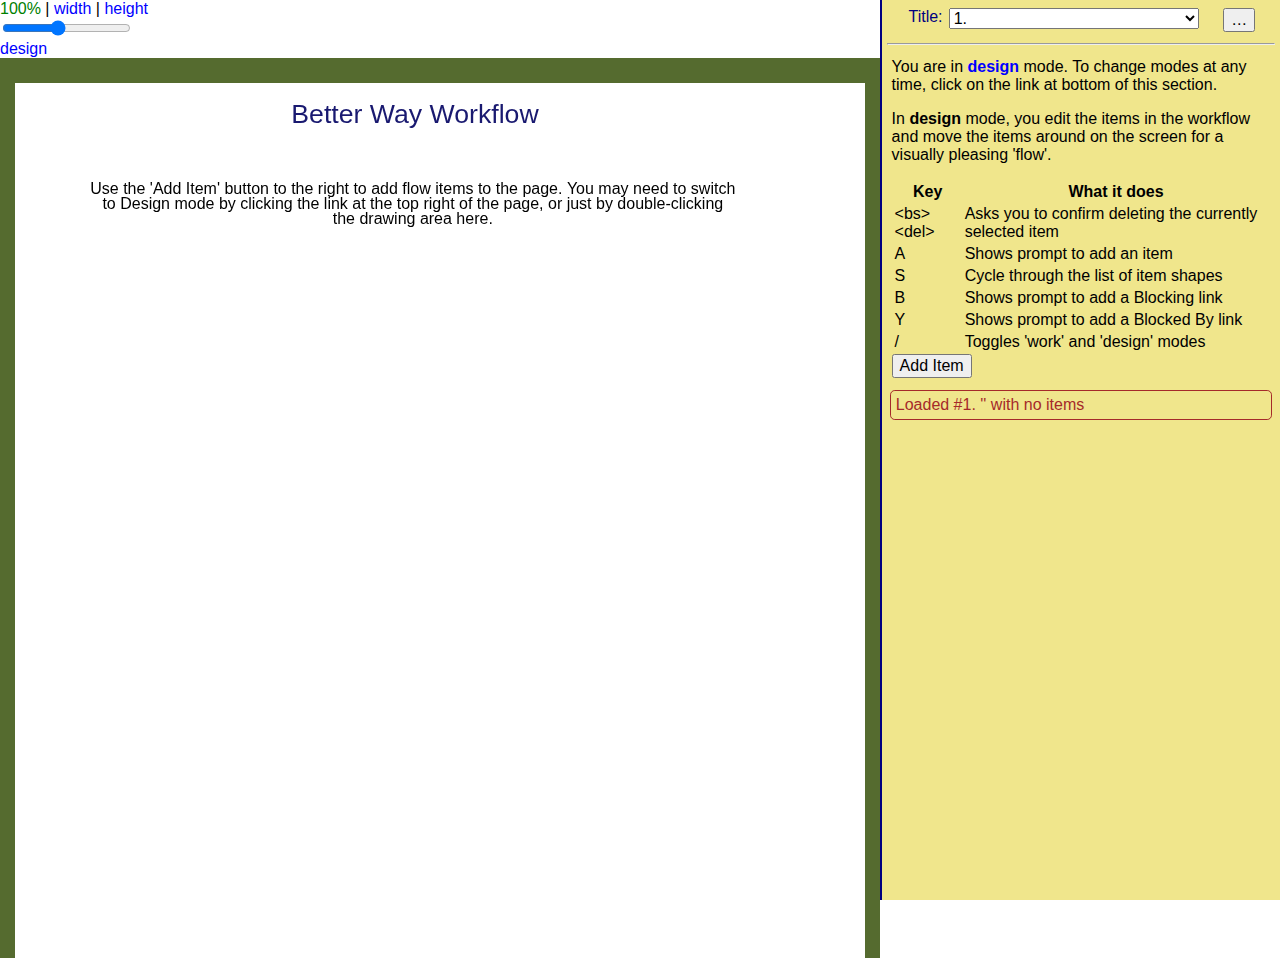
==== index.html @ 7966c5f8 "Enhancements" ====
<!DOCTYPE html>
<html lang="en">
<head>
    <meta charset="UTF-8">
    <meta name="viewport" content="width=device-width, initial-scale=1.0">
    <title>Better Way :: Workflow 2.1.2</title>
    <script src="script/workflow.js"></script>
    <script src="script/workflowUI.js"></script>
    <script src="script/app.js"></script>
    <link rel="stylesheet" href="style/main.css">

    <script>
        function init() {

            initWF();
            app.loadLocal();
        }
    </script>
</head>
<body onload='init()'>
    <table class='directionRosette' onclick='app.clickShift(event)'>
        <tr><td></td><td></td><td></td></tr>
        <tr><td></td><td></td><td></td></tr>
        <tr><td></td><td></td><td></td></tr>
    </table>
    <div class='scaleSlider'>
        <span class='anchor' onclick='app.setPageScale(100)'>100%</span> |
        <span class='anchor' onclick='app.setPageScale("width")'>width</span> |
        <span class='anchor' onclick='app.setPageScale("height")'>height</span><br/>
        <input oninput='app.setPageScale()' type="range" min="25" max="200" value="100" step="5" class="slider" id="rngScale">
    </div>
    <div class='anchor workDesignMode' id='locModeName' onclick='app.setMode()'>work</div>

    <div id='canvasContainer'>

    </div>
    <div id='formContainer'>
        <form id='frmWF' style='width:100%' onsubmit='return false;'>
            <table id='topForm' class='form' style='width:360px; margin:0 auto;'>
                <tr><th ondblclick="app.resetFlow()" style='vertical-align:top; width:38px'>&nbsp;Title:</th>
                    <td style='vertical-align:top;'>
                        <select onfocus='blur()' style='width:250px' id='selLoadLocal' onchange='app.loadLocal()'>
                            <option value='1'>1.</option>
                            <option value='2'>2.</option>
                            <option value='3'>3.</option>
                            <option value='4'>4.</option>
                            <option value='5'>5.</option>
                            <option value='6'>6.</option>
                            <option value='7'>7.</option>
                            <option value='8'>8.</option>
                            <option value='9'>9.</option>
                            <option value='10'>10.</option>
                        </select> 
                    </td>
                    <td>
                        <button onclick='app.askToLoadFlow()'>&hellip;</button>
                    </td>
                </tr>
            </table>
            <hr>
            <span id='itemEditor' style='display:none'>
            <table class='form'>
                <tr><th class='anchor' onclick='app.mode="design";app.editItem()'>Item:</th><td>
                    <span id='item_title'></span>
                </td></tr>
                <tr><th style='vertical-align:top'>Complete:</th><td style='vertical-align:top'>
                    <label><input id='item_not_completed_option' type='radio' checked onchange='app.updateItemComplete(this)' name='item_complete' value=''>Not completed</label>
                    <span id='locCompleteOptions'></span>
                </td></tr>
                <tr style='display:none' id='locCannotUncompleteMessage'><td colspan='2' style='color:brown'>One or more items depending on this are already completed.</td></tr>
            </table>
            <hr>
            <div id='locInstructions'></div>
            </span>
            <span id='itemDetailEditor' style='display:none;'>
            <table class='form'>
                <tr><th>
                    <span class='anchor' onclick='app.askToDeleteItem()' style='color:red;font-weight:bold'>&times;</span>
                    Item:</th><td>
                    <input onkeyup='app.updateItemTitle(this)' name='det_item_title'>
                    <button style='font-size:.7em' onclick='app.askToAddNewItem()'>Add Item</button>
                </td></tr>
                <tr><th>Shape:</th><td><select onchange='app.updateItemShape(this)' id='item_shape' name='item_shape'>
                        <option value='pill'>Begin/End</option>
                        <option value='box'>Process</option>
                        <option value='pgram'>Input/Output</option>
                        <option value='subr'>Subroutine</option>
                        <option value='circle'>Circle</option>
                        <option value='diamond'>Diamond</option>
                        <option value='stop'>Stop</option>
                    </select>
                    </td>
                </tr>
                <tr><th style='vertical-align:top'>Instructions:</th>
                    <td><textarea onkeyup='app.updateInstructions(this)' style='font-size:10pt;width:100%;height:5em;' name='item_instructions'></textarea></td>
                </tr>
                <tr><td colspan='2' style='padding-left:2em;'>
                    <table id='tbl_done_codes'>
                        <tr><th style='border-bottom: 0' colspan='2'>Complete Options</th></tr>
                        <tr><th style='width:55px'>Code</th>
                            <th>Value <button style='font-size:.7em;' onclick='app.editDoneCode()'>add</button></th>
                        </tr>
                    </table>
                </td></tr>
                <tr><td colspan='2'>
                    <table style='width:380px'>
                        <tr>
                            <td style='vertical-align:top;'>
                                <span style='color:navy;'>Blocked By...</span>
                                <button style='font-size:.7em;' onclick='app.askToAddLink("blockby")'>Add</button>
                                <span id='locBlockedByList'></span>
                            </td>
                            <td style='width:50%; vertical-align:top;'>
                                <span style='color:navy;'>Blocking...</span>
                                <button style='font-size:.7em;' onclick='app.askToAddLink("blocks")'>Add</button>
                                <span id='locBlocksList'></span>
                            </td>
                        </tr>
                    </table>
                </td></tr>
                <tr><td colspan='2'><hr></td></tr>
                <tr><th style='vertical-align:top'>Blocked&nbsp;till:</th><td style='vertical-align:top'>
                    <label><input id='item_block_type_any' type='radio' onchange='app.updateBlockType(this)' name='item_block_type' value='any'>Any</label>
                    <label><input id='item_block_type_all' type='radio' checked onchange='app.updateBlockType(this)' name='item_block_type' value='all'>All</label>
                    &nbsp;Blocked Bys are done
                </td></tr>
            </table>
            <hr>
        </span>
        </form>
        <form class='popForm' onsubmit='return false;' id='locSaveLocal' style='display:none'>
            Save the Work Flow on this page to a file on your computer in your 'donwloads' folder...<br>
            <span id='locDownloadSummary'></span>
            <textarea style='display:none' id='locSaveToClipboard' readonly style='font-size:5pt;width:100%;height:20em;'></textarea>
            &nbsp; ... <button onclick='app.downloadFile()'>Save to File</button>
            or <button onclick='app.cancelAction()'>Cancel</button>
        </form>
        <form class='popForm' onsubmit='return false;' id='locLoadLocal' style='display:none'>
            Select from the list above to load it...<br/>
            &nbsp; or ... <button onclick='app.askToStartNew()'>Clear&hellip;</button>
            <button onclick='app.askToSaveFlow()'>Save&hellip;</button>
            <br/>
            <br/><button style='font-size:.7em' onclick='document.getElementById("fileLoadObject").click()'>Select File...</button> or 
            drag a .flow file into the box below to load it into the slot indicated in the dropdown list above:<br/>
            <input type='file' style='display:none' accept=".txt, .json, .flow" id='fileLoadObject' onchange='app.readFromFile(event)'>
            <textarea id='locLoadFromClipboard' style='display:none;font-size:5pt;width:100%;height:20em;'></textarea>
            <div id='fileDropZone' style='border: 3px dashed darkgray; border-radius:1em; text-align:center; width:200px; height:80px; margin: .5em auto; padding-top: 25px;'>File Drop Zone</div>
            &nbsp; ... <button onclick='app.cancelAction()'>Close</button>
        </form>
        <form class='popForm' onsubmit='return false;' id='locConfirmDelete' style='display:none'>
            &nbsp; ... <button onclick='app.cancelAction()'>Cancel</button>
            or <button onclick='app.confirmDeleteItem()'>Confirm Delete</button>
        </form>
        <form class='popForm' onsubmit='return false;' id='locConfirmRemoveLink' style='display:none'>
            <span id='locConfirmRemoveLinkMessage'></span><br/>
            &nbsp; ... <button onclick='app.cancelAction();'>Cancel</button>
            or <button onclick='app.confirmRemoveLink()'>Confirm</button>
        </form>
        <form class='popForm' onsubmit='return false;' id='locConfirmStartNew' style='display:none'>
            Be sure you have saved your work!!<br/>
            &nbsp; ... <button onclick='app.cancelAction();'>Cancel</button>
            or <button onclick='app.confirmStartNew()'>Clear and Start New</button>
        </form>
        <form class='popForm' onsubmit='return false;' id='locConfirmAddLink' style='display:none'>
            <span id='locConfirmAddLinkMessage'></span><br/>
            &nbsp; ... <button onclick='app.cancelAction();'>Cancel</button>
        </form>
        <form class='popForm' onsubmit='return false;' id='locConfirmAddItem' style='display:none'>
            Name of new item: <input id='txtNewItemName' placeholder=''><br/>
            Pick new item shape: <select id='selNewItemShape'>
                <option value='pill'>Begin/End</option>
                <option value='box'>Process</option>
                <option value='pgram'>Input/Output</option>
                <option value='subr'>Subroutine</option>
                <option value='circle'>Circle</option>
                <option value='diamond'>Diamond</option>
                <option value='stop'>Stop</option>
            </select><br/>
            Click on an open spot to create the new item there<br/>
            &nbsp; ... <button onclick='app.cancelAction();'>Cancel</button>
        </form>
        <form class='popForm' onsubmit='return false;' id='locEditDoneCode' style='display:none'>
            Set code and value for this 'done' option. Setting the code to blank will remove it.<br/>
            &nbsp;Code: <input id='txtEditDoneCode' size='4'>
            Value: <input id='txtEditDoneValue' size='20'><br/>
            &nbsp; ... <button onclick='app.setDoneCode()'>Save</button>
            or <button onclick='app.cancelAction();'>Cancel</button>
        </form>
        <form class='popForm' onsubmit='return false;' id='locEditLink' style='display:none'>
            <span id='locEditLinkMessage'></span><br/>
            <table style='margin-left:1.5em' id='tbl_link_codes'><tr>
            </tr></table>
            &nbsp; ... <button onclick='app.saveEditedLink()'>Save</button>
            or <button onclick='app.cancelAction();'>Cancel</button>
        </form>
        <div id='locInstructionsWorking' style='display:none; padding:.3em'>
            You are in <b class='anchor' onclick='app.setMode()'>work</b> mode. 
                To change modes at any time, click on the link
                at the bottom of this section.
            <p>In <b>work</b> mode, you are mainly dealing with setting items as 
                complete / incomplete to follow through the flow. You do this using
                the following options:</p>
            <ul>
                <li>Click on an item:
                    <ul>
                        <li>Click on an option from a list that will show in this area</li>
                        <li>Press the space bar to cycle through all options</li>
                    </ul>
                </li>
                <li>Click on any of the lines between items (click near the middle of
                    the area between the items - either on the arrow or on the text if 
                    any exists)
                </li>
            </ul>
            <table>
                <tr><th>Key</th><th>What it does</th></tr>
                <tr><td>N</td><td>Selects the next item that can be updated</td></tr>
                <tr><td>R</td><td>Resets the enrire flow to initial un-started state</td></tr>
                <tr><td>/</td><td>Toggles 'work' and 'design' modes</td></tr>
            </table>

        </div>
        <div id='locInstructionsDesign' style='display:none; padding:.3em'>
            You are in <b class='anchor' onclick='app.setMode()'>design</b> mode. 
                To change modes at any time, click on the link
                at bottom of this section.
            <p>In <b>design</b> mode, you edit the items in the workflow and move the items
                around on the screen for a visually pleasing 'flow'.
            </p>
            <table style='margin-top:.5em;'>
                <tr><th>Key</th><th>What it does</th></tr>
                <tr><td>&lt;bs&gt;&lt;del&gt;<br></td><td>Asks you to confirm deleting the currently selected item</td></tr>
                <tr><td>A</td><td>Shows prompt to add an item</td></tr>
                <tr><td>S</td><td>Cycle through the list of item shapes</td></tr>
                <tr><td>B</td><td>Shows prompt to add a Blocking link</td></tr>
                <tr><td>Y</td><td>Shows prompt to add a Blocked By link</td></tr>
                <tr><td>/</td><td>Toggles 'work' and 'design' modes</td></tr>
            </table>

            <button onclick='app.askToAddNewItem()'>Add Item</button>

        </div>
        <div id='messageContainer'>
            <div style='margin:.2em; margin-top:.5em; padding: .3em; border: 1px solid transparent; border-radius:.3em;' id='locToastMessage'></div>
        </div>

    </div>
</body>
</html>
---- style/main.css ----
body {
    height: 100vh;
    width: 100vw;
    padding: 0; margin: 0; border: 0;
    position: absolute;
}
body * {
    box-sizing: border-box;
    font-size: 12pt;
    font-family: 'Segoe UI', Tahoma, Geneva, Verdana, sans-serif;
}

#canvasContainer {
    position: absolute;
    background-color: darkolivegreen;
    margin: 0 auto;
    height: 100vh;
    width: calc(100vw - 400px);
    overflow: auto;
    padding: .3em;
    text-align: center;
}
canvas {
    position: relative;
    background-color: transparent;
    margin: .3em auto;
    z-index: 10;
}

#formContainer {
    background-color: khaki;
    position: absolute;
    top: 0; right:0;
    height: 100vh;
    width: 400px;
    padding: .3em;
    border-left: .15em solid navy;
}

table.form th {
    text-align: right;
    padding-right: .2em;
    color: navy;
    font-weight: normal;
}
table.form td {
    vertical-align: top;
}

.anchor {
    color: blue;
    cursor: pointer;
}
span.anchor:hover {
    color: green;
}
.popForm {
    background-color: gainsboro;
    padding: .5em;
    margin: .5em;
    border: 1px solid navy;
    border-radius: .4em;
}

table#tbl_done_codes,
table#tbl_link_codes {
    width: 250px;
    border-collapse: collapse;
    border-bottom: 1px solid navy;
    margin-bottom: .2em;
}
table#tbl_done_codes th,
table#tbl_link_codes th {
    color: navy;
    font-weight: normal;
    border-bottom: 1px solid navy;
    text-align: left;
}
table#tbl_done_codes td,
table#tbl_link_codes td {
    border: 1px dotted silver;
    vertical-align:top;
}

.directionRosette {
    position:absolute;
	bottom: 10px;
	right: 10px;
	height: 50px;
	width: 50px;
	background-image: url("directionRosette.png");
	background-repeat: no-repeat;
	background-size: contain;
	border: 3px solid transparent;
    border-collapse: collapse;
    background-color: transparent;
	z-index: 10;
}
.directionRosette tbody tr td {
	padding: .1em;
	border: 0;
}
.directionRosette:hover {
    cursor: pointer;
    background-color: ghostwhite;
    box-shadow: 4px 4px 4px grey;
    bottom: 12px;
    right: 12px;
}
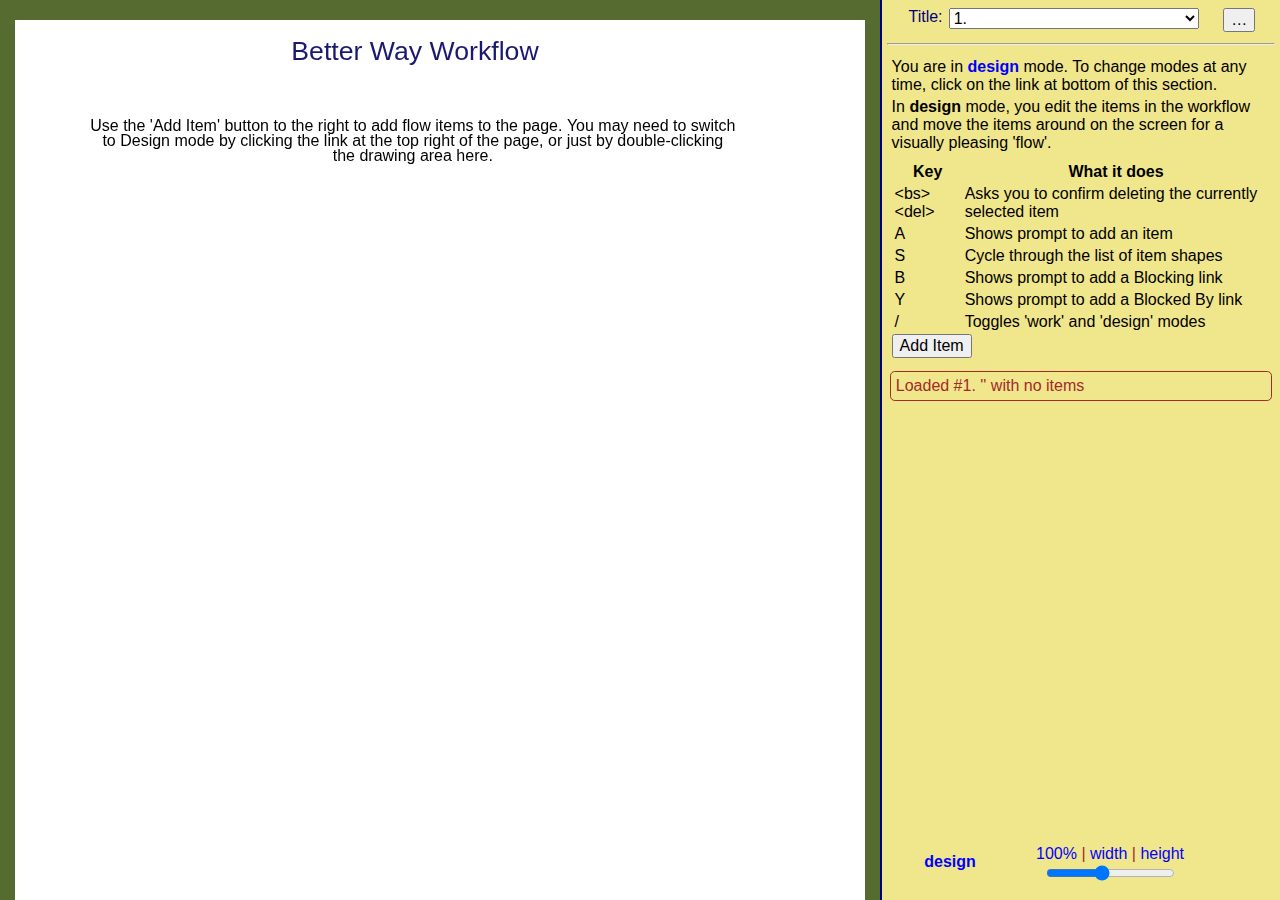
==== commit 485cfac0: "Update index.html" ====
--- a/index.html
+++ b/index.html
@@ -30,6 +30,7 @@
         <input oninput='app.setPageScale()' type="range" min="25" max="200" value="100" step="5" class="slider" id="rngScale">
     </div>
     <div class='anchor workDesignMode' id='locModeName' onclick='app.setMode()'>work</div>
+    <div class='snapshot' title='Show snapshot above' onclick='app.showSnapshot()'></div>
 
     <div id='canvasContainer'>
 
@@ -39,7 +40,7 @@
             <table id='topForm' class='form' style='width:360px; margin:0 auto;'>
                 <tr><th ondblclick="app.resetFlow()" style='vertical-align:top; width:38px'>&nbsp;Title:</th>
                     <td style='vertical-align:top;'>
-                        <select onfocus='blur()' style='width:250px' id='selLoadLocal' onchange='app.loadLocal()'>
+                        <select style='width:250px' id='selLoadLocal' onchange='app.loadLocal()'>
                             <option value='1'>1.</option>
                             <option value='2'>2.</option>
                             <option value='3'>3.</option>
@@ -53,7 +54,7 @@
                         </select> 
                     </td>
                     <td>
-                        <button onclick='app.askToLoadFlow()'>&hellip;</button>
+                        <button onclick='app.askToLoadFlow(); return false;'>&hellip;</button>
                     </td>
                 </tr>
             </table>
@@ -81,12 +82,12 @@
                     <button style='font-size:.7em' onclick='app.askToAddNewItem()'>Add Item</button>
                 </td></tr>
                 <tr><th>Shape:</th><td><select onchange='app.updateItemShape(this)' id='item_shape' name='item_shape'>
-                        <option value='pill'>Begin/End</option>
+                        <option value='pill'>Begin / End</option>
                         <option value='box'>Process</option>
-                        <option value='pgram'>Input/Output</option>
+                        <option value='diamond'>Decision</option>
+                        <option value='pgram'>Input / Output</option>
                         <option value='subr'>Subroutine</option>
-                        <option value='circle'>Circle</option>
-                        <option value='diamond'>Diamond</option>
+                        <option value='circle'>Connector Circle</option>
                         <option value='stop'>Stop</option>
                     </select>
                     </td>
@@ -136,44 +137,26 @@
             or <button onclick='app.cancelAction()'>Cancel</button>
         </form>
         <form class='popForm' onsubmit='return false;' id='locLoadLocal' style='display:none'>
-            Select from the list above to load it...<br/>
-            &nbsp; or ... <button onclick='app.askToStartNew()'>Clear&hellip;</button>
+            Select from the list above to load it or...<br/>
+            &nbsp; ... <button onclick='app.askToStartNew()'>Clear&hellip;</button>
             <button onclick='app.askToSaveFlow()'>Save&hellip;</button>
             <br/>
-            <br/><button style='font-size:.7em' onclick='document.getElementById("fileLoadObject").click()'>Select File...</button> or 
-            drag a .flow file into the box below to load it into the slot indicated in the dropdown list above:<br/>
+            <br/><button style='font-size:1em' onclick='document.getElementById("fileLoadObject").click()'>Select file to load...</button>
+            <p>or drag a .flow file into the box below to load it into the slot indicated in the dropdown list above:<br/>
             <input type='file' style='display:none' accept=".txt, .json, .flow" id='fileLoadObject' onchange='app.readFromFile(event)'>
             <textarea id='locLoadFromClipboard' style='display:none;font-size:5pt;width:100%;height:20em;'></textarea>
             <div id='fileDropZone' style='border: 3px dashed darkgray; border-radius:1em; text-align:center; width:200px; height:80px; margin: .5em auto; padding-top: 25px;'>File Drop Zone</div>
             &nbsp; ... <button onclick='app.cancelAction()'>Close</button>
         </form>
-        <form class='popForm' onsubmit='return false;' id='locConfirmDelete' style='display:none'>
-            &nbsp; ... <button onclick='app.cancelAction()'>Cancel</button>
-            or <button onclick='app.confirmDeleteItem()'>Confirm Delete</button>
-        </form>
-        <form class='popForm' onsubmit='return false;' id='locConfirmRemoveLink' style='display:none'>
-            <span id='locConfirmRemoveLinkMessage'></span><br/>
-            &nbsp; ... <button onclick='app.cancelAction();'>Cancel</button>
-            or <button onclick='app.confirmRemoveLink()'>Confirm</button>
-        </form>
-        <form class='popForm' onsubmit='return false;' id='locConfirmStartNew' style='display:none'>
-            Be sure you have saved your work!!<br/>
-            &nbsp; ... <button onclick='app.cancelAction();'>Cancel</button>
-            or <button onclick='app.confirmStartNew()'>Clear and Start New</button>
-        </form>
-        <form class='popForm' onsubmit='return false;' id='locConfirmAddLink' style='display:none'>
-            <span id='locConfirmAddLinkMessage'></span><br/>
-            &nbsp; ... <button onclick='app.cancelAction();'>Cancel</button>
-        </form>
         <form class='popForm' onsubmit='return false;' id='locConfirmAddItem' style='display:none'>
             Name of new item: <input id='txtNewItemName' placeholder=''><br/>
             Pick new item shape: <select id='selNewItemShape'>
-                <option value='pill'>Begin/End</option>
+                <option value='pill'>Begin / End</option>
                 <option value='box'>Process</option>
-                <option value='pgram'>Input/Output</option>
+                <option value='diamond'>Decision</option>
+                <option value='pgram'>Input / Output</option>
                 <option value='subr'>Subroutine</option>
-                <option value='circle'>Circle</option>
-                <option value='diamond'>Diamond</option>
+                <option value='circle'>Connector Circle</option>
                 <option value='stop'>Stop</option>
             </select><br/>
             Click on an open spot to create the new item there<br/>
@@ -192,6 +175,21 @@
             </tr></table>
             &nbsp; ... <button onclick='app.saveEditedLink()'>Save</button>
             or <button onclick='app.cancelAction();'>Cancel</button>
+        </form>
+        <form class='popForm' onsubmit='return false;' id='locGenericAction' style='display:none'>
+            <div id='locGenericActionMessage'></div>
+            <div id='locGenericActionBody'></div>
+            &nbsp; ... <button id='btnGenericAction'>Do Something</button>
+            <button onclick='app.cancelAction();'>Cancel</button>        
+        </form>
+        <form class='popForm' onsubmit='return false;' id='locSnapshot' style='display:none'>
+            The image below is a snapshot of your flow. Depending on your browser you may
+            be able to right-click on it to get a copy or save it locally.<br>
+            <p>&nbsp; ... <label><input id='chkSnapshotIncludeTitle' type='checkbox' checked onchange='app.showSnapshot()'>Include title</label>
+            <p><div style='background-color: white; text-align:center;'>
+                <img id='imgSnapshot' style='background: whilte; border: 1px dotted black; height:220px; margin:0 auto'>
+            </div>
+            <p>&nbsp; ... <button onclick='app.cancelAction();'>Close</button>        
         </form>
         <div id='locInstructionsWorking' style='display:none; padding:.3em'>
             You are in <b class='anchor' onclick='app.setMode()'>work</b> mode. 
--- a/style/main.css
+++ b/style/main.css
@@ -1,5 +1,5 @@
 body {
-    height: 100vh;
+    height: calc(100vh - calc(100vh - 100%));
     width: 100vw;
     padding: 0; margin: 0; border: 0;
     position: absolute;
@@ -14,10 +14,10 @@
     position: absolute;
     background-color: darkolivegreen;
     margin: 0 auto;
-    height: 100vh;
+    height: calc(100vh - calc(100vh - 100%));
     width: calc(100vw - 400px);
     overflow: auto;
-    padding: .3em;
+    padding: 0;
     text-align: center;
 }
 canvas {
@@ -31,7 +31,7 @@
     background-color: khaki;
     position: absolute;
     top: 0; right:0;
-    height: 100vh;
+    height: calc(100vh - calc(100vh - 100%));
     width: 400px;
     padding: .3em;
     border-left: .15em solid navy;
@@ -64,7 +64,7 @@
 
 table#tbl_done_codes,
 table#tbl_link_codes {
-    width: 250px;
+    width: 320px;
     border-collapse: collapse;
     border-bottom: 1px solid navy;
     margin-bottom: .2em;
@@ -81,7 +81,27 @@
     border: 1px dotted silver;
     vertical-align:top;
 }
-
+div.workDesignMode {
+    position:absolute;
+	bottom: 2px;
+	right: 280px;
+    width: 100px;
+    height: 45px;
+    z-index: 10;
+    text-align: center;
+    font-weight: bold;
+}
+div.scaleSlider {
+    position:absolute;
+	bottom: 10px;
+	right: 80px;
+    width: 180px;
+    height: 45px;
+    z-index: 10;
+    text-align: center;
+    font-size: 8pt important;
+    color: brown;
+}
 .directionRosette {
     position:absolute;
 	bottom: 10px;
@@ -107,3 +127,19 @@
     bottom: 12px;
     right: 12px;
 }
+
+fieldset {   
+    -moz-border-radius:.3em;  
+    border-radius:.3em;  
+    -webkit-border-radius:.3em;
+    border: 1px solid gray;
+} 
+fieldset legend {
+    color: navy;
+}
+p {
+    margin-top: .3em;
+    margin-bottom: 0;
+    padding-top: 0;
+    padding-bottom: 0;
+}
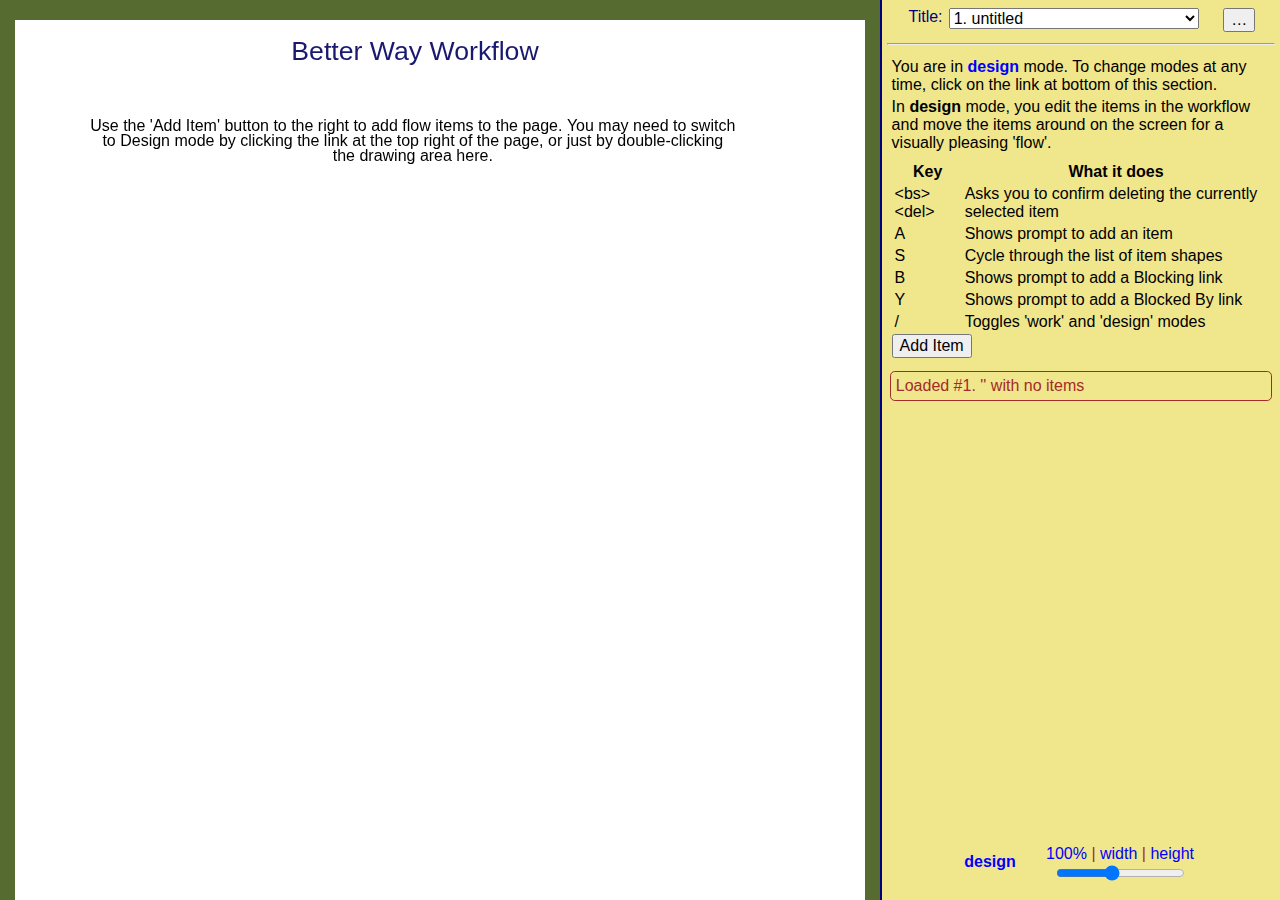
==== commit 468e9854: "Update index.html" ====
--- a/index.html
+++ b/index.html
@@ -32,7 +32,7 @@
     <div class='anchor workDesignMode' id='locModeName' onclick='app.setMode()'>work</div>
     <div class='snapshot' title='Show snapshot above' onclick='app.showSnapshot()'></div>
 
-    <div id='canvasContainer'>
+    <div id='canvasContainer' ondblclick='app.setMode("design");app.askToAddNewItem()'>
 
     </div>
     <div id='formContainer'>
@@ -187,9 +187,9 @@
             be able to right-click on it to get a copy or save it locally.<br>
             <p>&nbsp; ... <label><input id='chkSnapshotIncludeTitle' type='checkbox' checked onchange='app.showSnapshot()'>Include title</label>
             <p><div style='background-color: white; text-align:center;'>
-                <img id='imgSnapshot' style='background: whilte; border: 1px dotted black; height:220px; margin:0 auto'>
+                <img id='imgSnapshot' style='background: whilte; border: 1px dotted black; max-width: 300px; max-height:220px; margin:0 auto'>
             </div>
-            <p>&nbsp; ... <button onclick='app.cancelAction();'>Close</button>        
+            <p>&nbsp; ... <button onclick='app.cancelAction();app.editItem();'>Close</button>        
         </form>
         <div id='locInstructionsWorking' style='display:none; padding:.3em'>
             You are in <b class='anchor' onclick='app.setMode()'>work</b> mode. 
--- a/style/main.css
+++ b/style/main.css
@@ -81,10 +81,22 @@
     border: 1px dotted silver;
     vertical-align:top;
 }
+div.snapshot {
+    position:absolute;
+	bottom: 0;
+	right: 330px;
+	height: 50px;
+	width: 50px;
+    z-index: 20;
+	background-image: url("camera.png");
+	background-repeat: no-repeat;
+    background-size: contain;
+    cursor: pointer;
+}
 div.workDesignMode {
     position:absolute;
 	bottom: 2px;
-	right: 280px;
+	right: 240px;
     width: 100px;
     height: 45px;
     z-index: 10;
@@ -94,7 +106,7 @@
 div.scaleSlider {
     position:absolute;
 	bottom: 10px;
-	right: 80px;
+	right: 70px;
     width: 180px;
     height: 45px;
     z-index: 10;
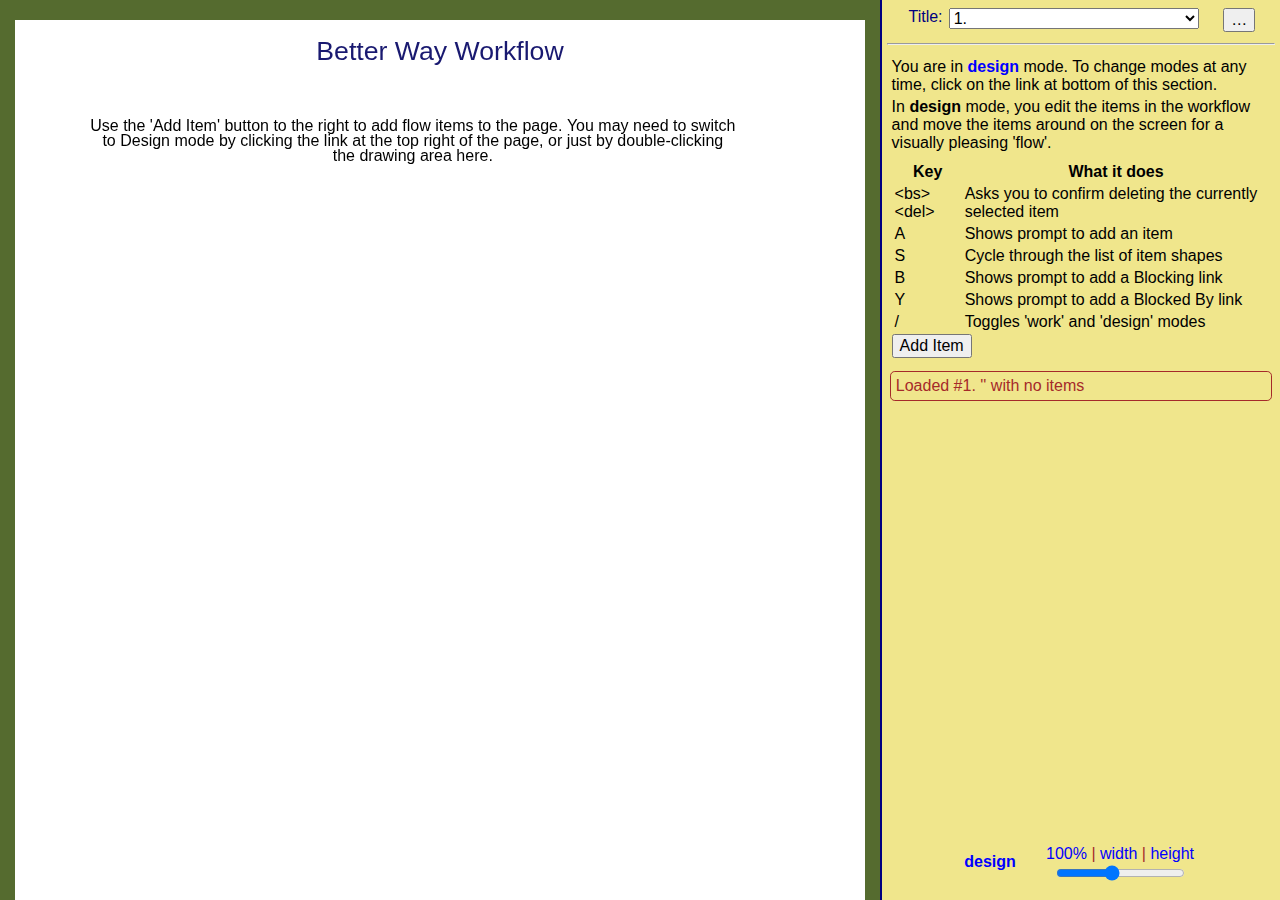
==== commit 77a45018: "Items colored by user!" ====
--- a/index.html
+++ b/index.html
@@ -76,7 +76,7 @@
             <span id='itemDetailEditor' style='display:none;'>
             <table class='form'>
                 <tr><th>
-                    <span class='anchor' onclick='app.askToDeleteItem()' style='color:red;font-weight:bold'>&times;</span>
+                    <span class='anchor x' onclick='app.askToDeleteItem()'>&times;</span>
                     Item:</th><td>
                     <input onkeyup='app.updateItemTitle(this)' name='det_item_title'>
                     <button style='font-size:.7em' onclick='app.askToAddNewItem()'>Add Item</button>
@@ -92,30 +92,35 @@
                     </select>
                     </td>
                 </tr>
-                <tr><th style='vertical-align:top'>Instructions:</th>
+                <tr><th style='vertical-align:top;'>Color:</th>
+                    <td id='item_color_container'></td></tr>
+                <tr><th style='vertical-align:top;'>Instructions:</th>
                     <td><textarea onkeyup='app.updateInstructions(this)' style='font-size:10pt;width:100%;height:5em;' name='item_instructions'></textarea></td>
                 </tr>
-                <tr><td colspan='2' style='padding-left:2em;'>
-                    <table id='tbl_done_codes'>
-                        <tr><th style='border-bottom: 0' colspan='2'>Complete Options</th></tr>
-                        <tr><th style='width:55px'>Code</th>
-                            <th>Value <button style='font-size:.7em;' onclick='app.editDoneCode()'>add</button></th>
+                <tr><th>Options...</th>
+                    <td>
+                        <button style='font-size:.7em;' onclick='app.editDoneCode()'>Add Option</button>
+                    </td>
+                </tr>
+                <tr><td colspan='2' style='padding-left:1em;'>
+                    <table id='tbl_done_codes' class='lists'>
+                        <tr><th style='width:25px'>&nbsp;</th>
+                            <th style='width:70px;text-align:center'>Code</th>
+                            <th>Value</th>
                         </tr>
                     </table>
                 </td></tr>
-                <tr><td colspan='2'>
-                    <table style='width:380px'>
-                        <tr>
-                            <td style='vertical-align:top;'>
-                                <span style='color:navy;'>Blocked By...</span>
-                                <button style='font-size:.7em;' onclick='app.askToAddLink("blockby")'>Add</button>
-                                <span id='locBlockedByList'></span>
-                            </td>
-                            <td style='width:50%; vertical-align:top;'>
-                                <span style='color:navy;'>Blocking...</span>
-                                <button style='font-size:.7em;' onclick='app.askToAddLink("blocks")'>Add</button>
-                                <span id='locBlocksList'></span>
-                            </td>
+                <tr><th>Links...</th>
+                    <td>
+                        <button style='font-size:.7em;' onclick='app.askToAddLink("blockby")'>Add Blocked By</button>
+                        <button style='font-size:.7em;' onclick='app.askToAddLink("blocks")'>Blocks</button>    
+                    </td>
+                </tr>
+                <tr><td colspan='2' style='padding-left:1em;'>
+                    <table id='tbl_links' class='lists'>
+                        <tr><th style='width:25px'>&nbsp;</th>
+                            <th style='width:70px;text-align:center'>Type</th>
+                            <th>To Item</th>
                         </tr>
                     </table>
                 </td></tr>
@@ -123,7 +128,7 @@
                 <tr><th style='vertical-align:top'>Blocked&nbsp;till:</th><td style='vertical-align:top'>
                     <label><input id='item_block_type_any' type='radio' onchange='app.updateBlockType(this)' name='item_block_type' value='any'>Any</label>
                     <label><input id='item_block_type_all' type='radio' checked onchange='app.updateBlockType(this)' name='item_block_type' value='all'>All</label>
-                    &nbsp;Blocked Bys are done
+                    &nbsp;Blk'd Bys are done
                 </td></tr>
             </table>
             <hr>
--- a/style/main.css
+++ b/style/main.css
@@ -9,7 +9,15 @@
     font-size: 12pt;
     font-family: 'Segoe UI', Tahoma, Geneva, Verdana, sans-serif;
 }
-
+.x {
+    font-size: 1.3em !important;
+    color: firebrick !important;
+    font-weight: bold !important;
+}
+.x:hover {
+    color: red !important;
+    text-shadow: 1px 1px yellow;
+}
 #canvasContainer {
     position: absolute;
     background-color: darkolivegreen;
@@ -62,24 +70,22 @@
     border-radius: .4em;
 }
 
-table#tbl_done_codes,
-table#tbl_link_codes {
-    width: 320px;
+table.lists {
+    width: 360px;
     border-collapse: collapse;
     border-bottom: 1px solid navy;
     margin-bottom: .2em;
 }
-table#tbl_done_codes th,
-table#tbl_link_codes th {
+table.lists th {
     color: navy;
     font-weight: normal;
     border-bottom: 1px solid navy;
     text-align: left;
+    vertical-align:bottom;
 }
-table#tbl_done_codes td,
-table#tbl_link_codes td {
-    border: 1px dotted silver;
-    vertical-align:top;
+table.lists td {
+    border-bottom: 1px dotted silver;
+    vertical-align:bottom;
 }
 div.snapshot {
     position:absolute;
@@ -88,7 +94,7 @@
 	height: 50px;
 	width: 50px;
     z-index: 20;
-	background-image: url("camera.png");
+	background-image: url("camera.jpg");
 	background-repeat: no-repeat;
     background-size: contain;
     cursor: pointer;
@@ -140,6 +146,14 @@
     right: 12px;
 }
 
+.swatch {
+    border: 2px solid silver;
+    padding-left: .5em;
+    padding-right: .5em;
+    margin-bottom:.2em;
+    font-size: 10pt;
+    cursor: pointer;
+}
 fieldset {   
     -moz-border-radius:.3em;  
     border-radius:.3em;  
